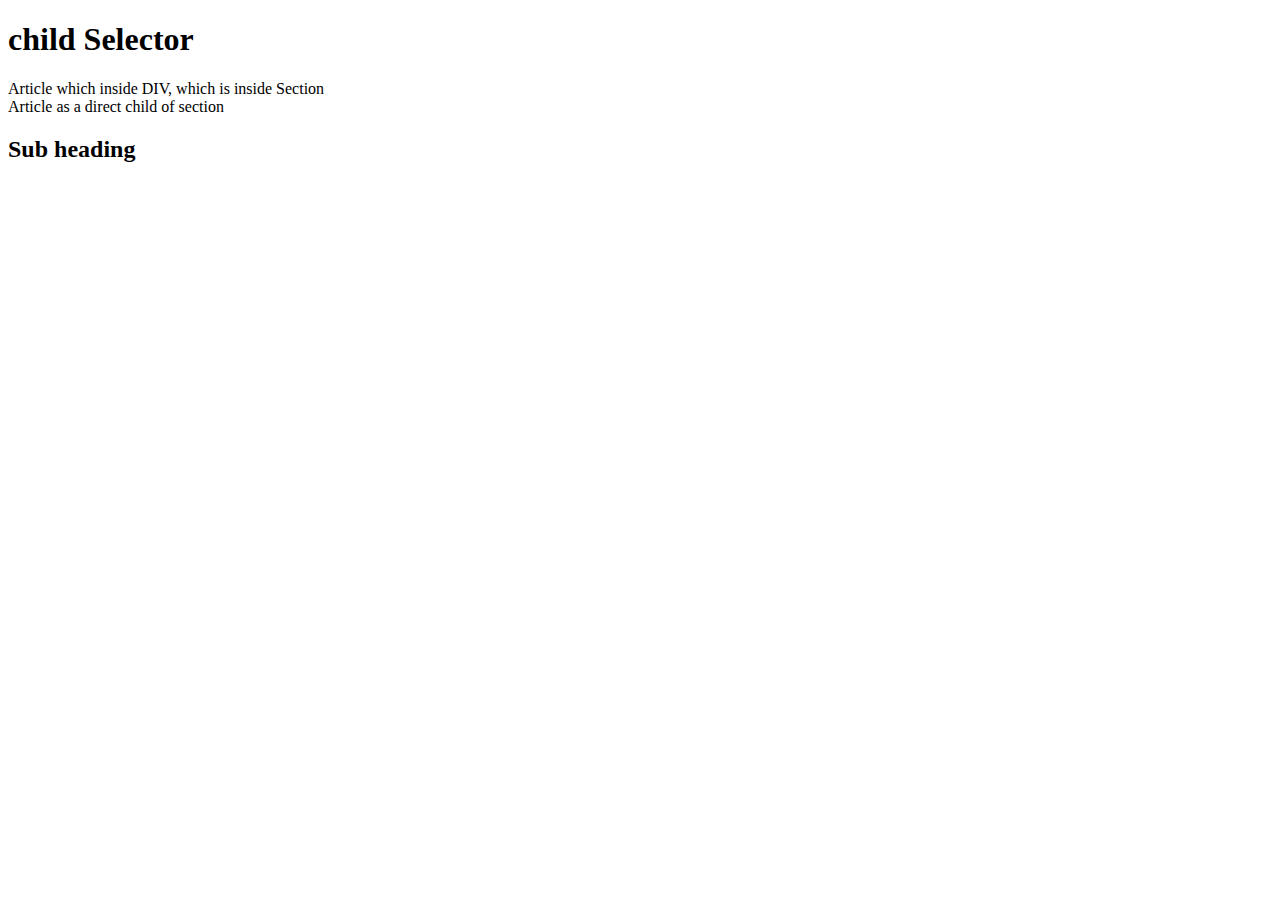
==== CSS3/childSelector.html @ ab2b6710 "started" ====
<!DOCTYPE html>
<html>
<head>
	<title>Child Selector</title>
	<style type="text/css">
		xxx{
			color: green;
			font-size: 24px;
		}
		xxx{
			color: green;
		}
	</style>
</head>
<body>
	<h1>child Selector</h1>
	<section>
	<div>
		<article>
			Article which inside DIV, which is inside Section
		</article>
		
	</div>
	</section>
	<section>
		<article>
			Article as a direct child of section
		</article>
	</section>
	<h2>Sub heading</h2>
	

</body>
</html>
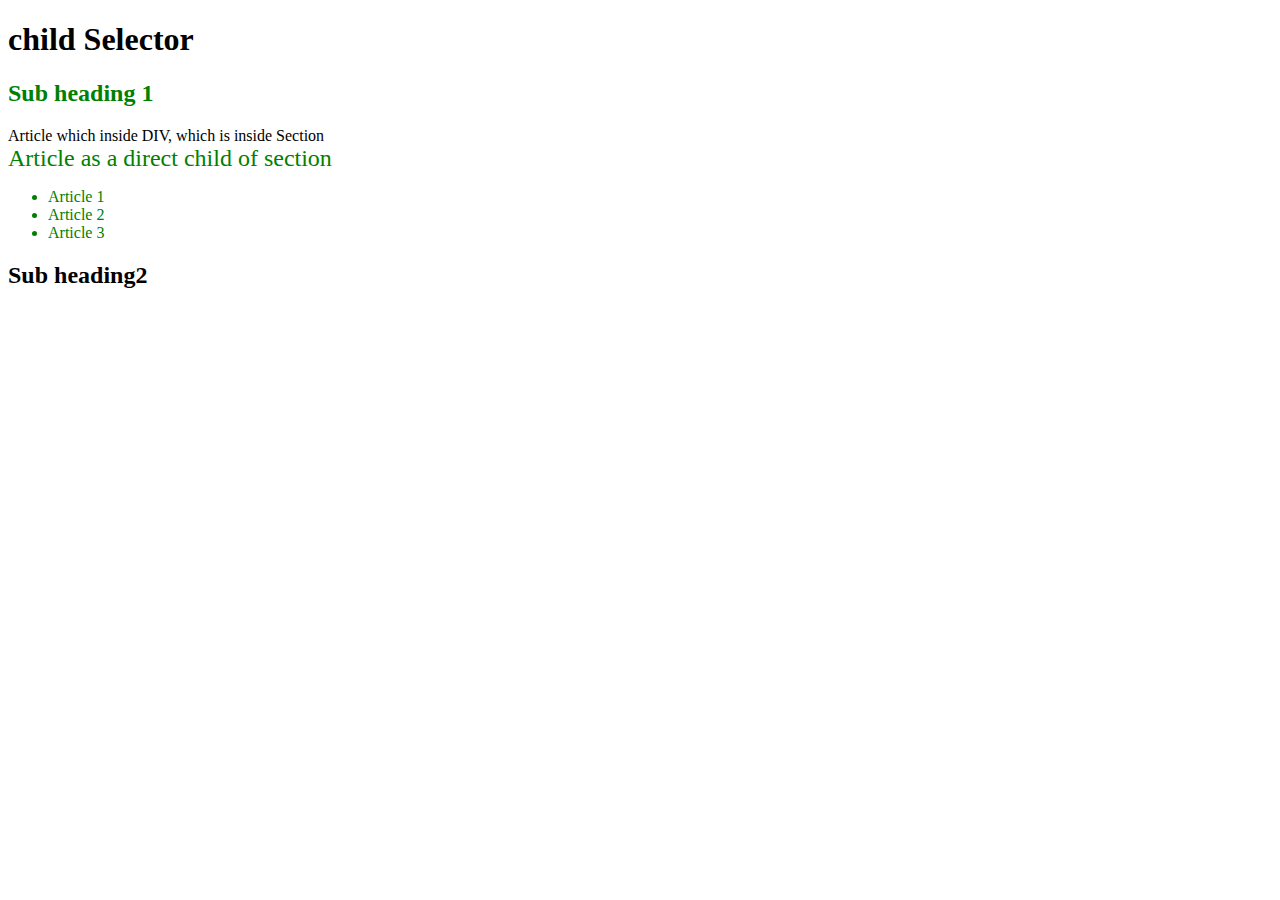
==== commit 07974834: "some css added" ====
--- a/CSS3/childSelector.html
+++ b/CSS3/childSelector.html
@@ -3,11 +3,14 @@
 <head>
 	<title>Child Selector</title>
 	<style type="text/css">
-		xxx{
+		section > article{
 			color: green;
 			font-size: 24px;
 		}
-		xxx{
+		section>h2{
+			color: green;
+		}
+		section li{
 			color: green;
 		}
 	</style>
@@ -15,6 +18,7 @@
 <body>
 	<h1>child Selector</h1>
 	<section>
+		<h2>Sub heading 1</h2>
 	<div>
 		<article>
 			Article which inside DIV, which is inside Section
@@ -27,8 +31,18 @@
 			Article as a direct child of section
 		</article>
 	</section>
-	<h2>Sub heading</h2>
+
+   <section>
+   	<ul>
+   		<li>Article 1</li>
+   		<li>Article 2</li>
+   		<li>Article 3</li>
+
+   	</ul>
 	
+   </section>
+	<h2>Sub heading2</h2>
+
 
 </body>
 </html>